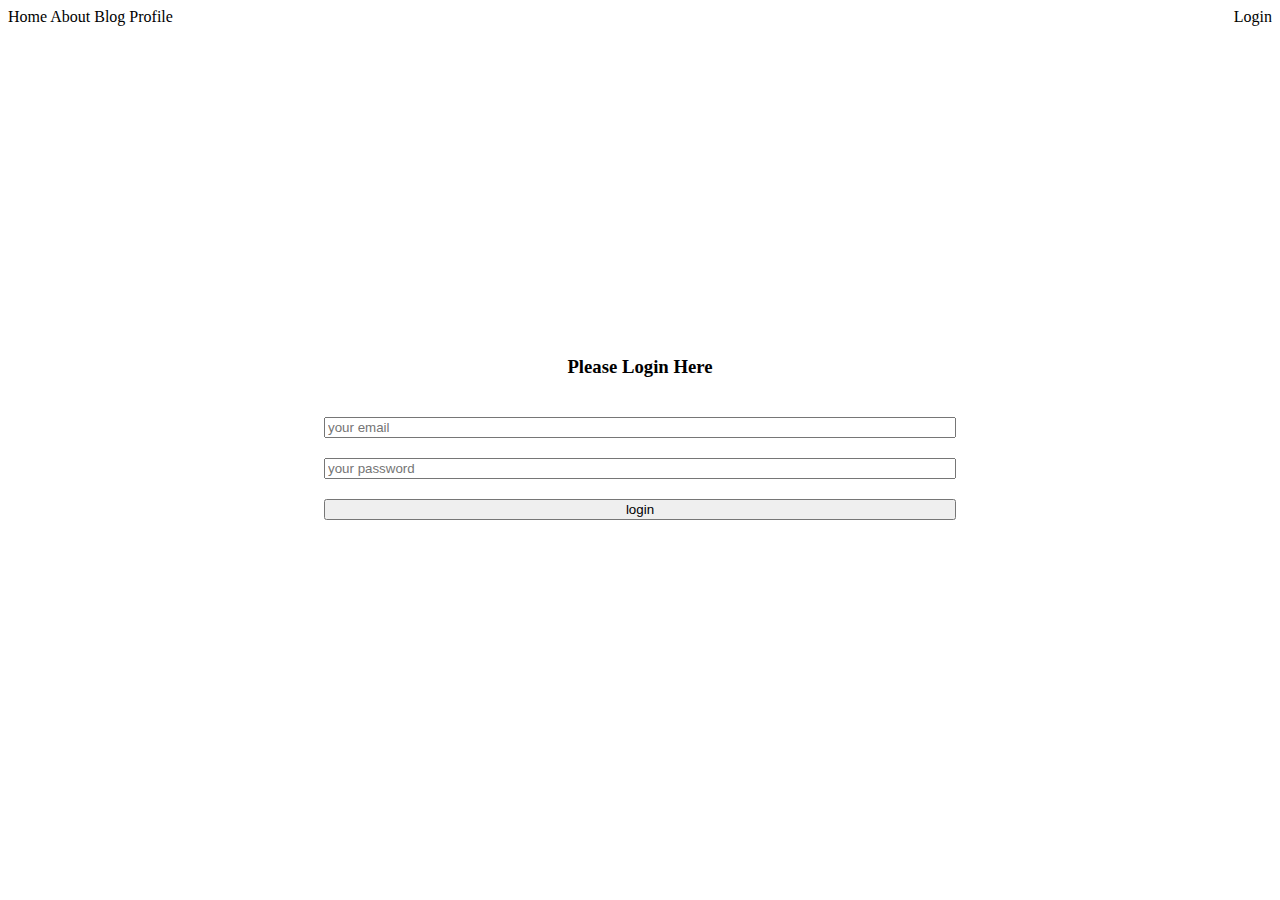
==== loginpage.html @ 17c5e48c "added form" ====
<!DOCTYPE html>
<html lang="en">
<head>
    <meta charset="UTF-8">
    <meta name="viewport" content="width=device-width, initial-scale=1.0">
    <title>Form</title>
    <style>
        nav{
            display: flex;
            justify-content: space-between;
            text-transform: capitalize;
        }
        a{
            text-decoration: none;
            color: black;
        }
        form{
            text-transform: capitalize;
            text-decoration: none;
            
        }
        .login{
            display: flex;
            flex-direction: column;
           
            width: 50%;
            padding: 12px;
            padding-bottom: 17px;
            gap: 20px;
        }
        .form-container{
            display: flex;
            justify-content: center;
            align-items: center;
            height: 90vh;
            
        }
        .heading{
            text-align: center;
        }
        
    </style>
</head>
<body>
    <nav>
        <div><a href="">home</a>
            <a href="">about</a>
            <a href="">blog</a>
            <a href="">profile</a>
        </div>
        <a href="">login</a>
    </nav>
    <section class="form-container">
        <form class="login">
            <h3 class="heading">please login here</h3>
            <input type="email" name="" id="" placeholder="your email" required>
            <input type="password" name="" id="" placeholder="your password" required>
            <input type="submit" value="login">
        </form>
    </section>
</body>
</html>
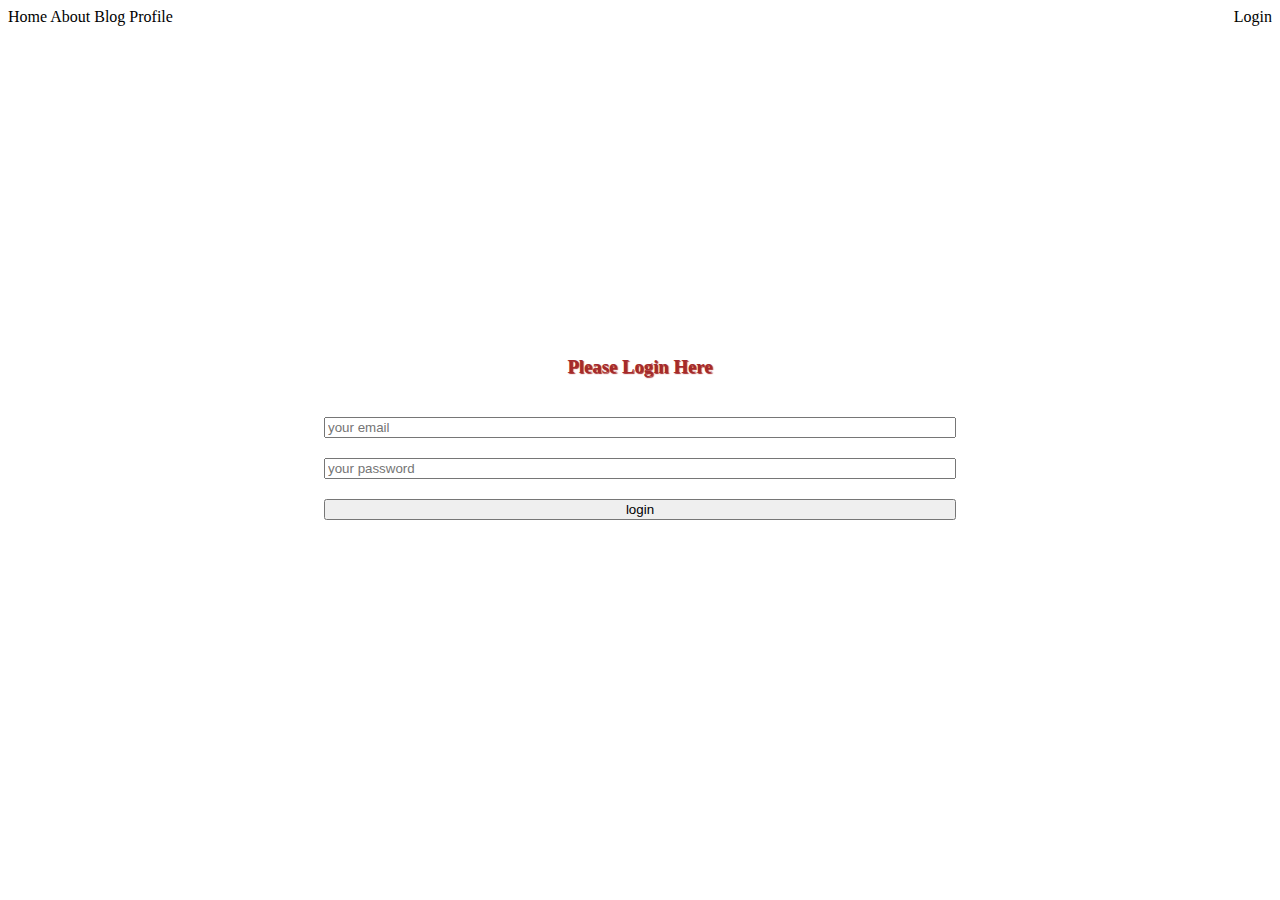
==== commit 828ca0d9: "added" ====
--- a/loginpage.html
+++ b/loginpage.html
@@ -37,6 +37,9 @@
         }
         .heading{
             text-align: center;
+            text-transform: capitalize;
+            color: brown;
+            text-shadow: 1px 1px 1px brown;
         }
         
     </style>
